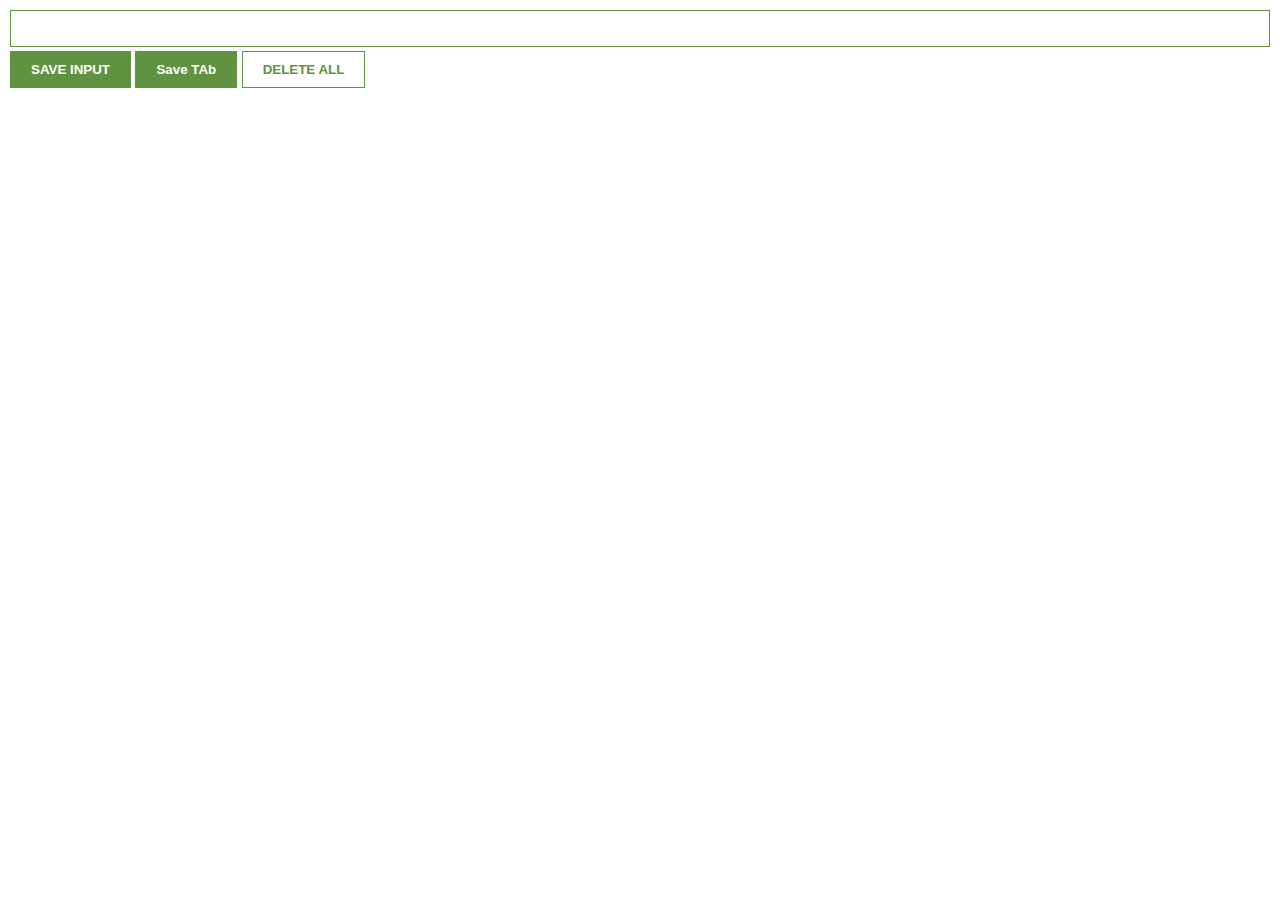
==== project 4/index.html @ a083e8e1 "email & url leads chrome extention" ====
<!DOCTYPE html>
<html lang="en">
<head>
    <meta charset="UTF-8">
    <meta http-equiv="X-UA-Compatible" content="IE=edge">
    <meta name="viewport" content="width=device-width, initial-scale=1.0">
    <title>Leads Dictionary</title>
    <link rel="stylesheet" href="index.css">
</head>
<body>
    <input type="text" id="input-el">
    <button id="input-btn">SAVE INPUT</button>
    <button id="tab-btn">Save TAb</button>
    <button id="delete-btn">DELETE ALL</button>
    <ul id="ul-el">
    </ul>
    <script src="index.js"></script>
</body>
</html>
---- project 4/index.css ----
body {
    margin: 0;
    padding: 10px;
    font-family: Arial, Helvetica, sans-serif;
    min-width: 350px;
}

input {
    width: 100%;
    padding: 10px;
    box-sizing: border-box;
    border: 1px solid #5f9341;
    margin-bottom: 4px;
}

button {
    background: #5f9341;
    color: white;
    padding: 10px 20px;
    border: 1px solid #5f9341;
    font-weight: bold;
}
#delete-btn{
    background: white;
    color: #5f9341;
}
button:focus{
    background: #256301;
}
#delete-btn:focus{
    background: #256301;
    color: white;
}

ul {
    margin-top: 20px;
    list-style: none;
    padding-left: 0;
}

li {
    margin-top: 5px;
}

a {
    color: #5f9341;
}
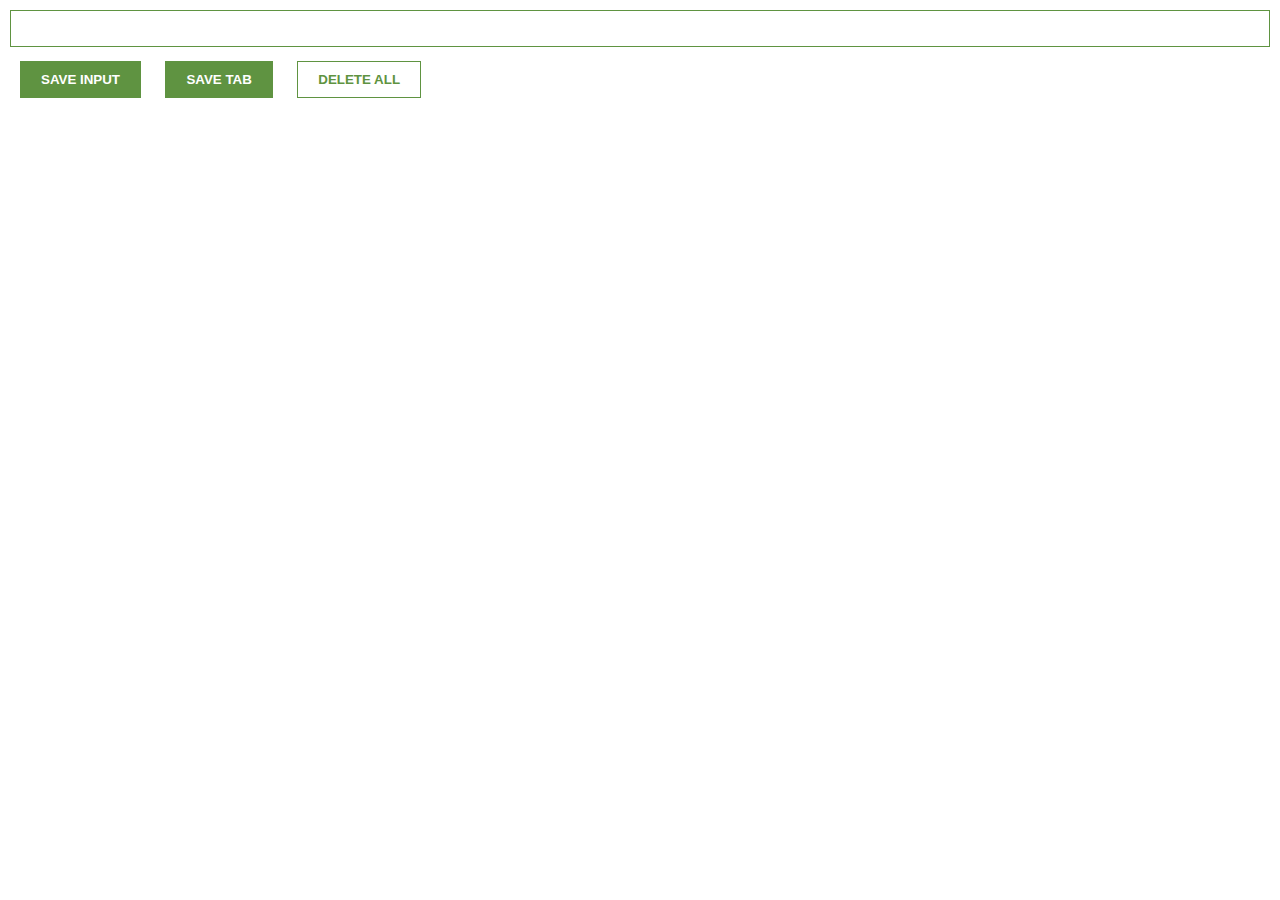
==== commit 190fdd1e: "corrected issues in project 4 "save tab button"" ====
--- a/project 4/index.html
+++ b/project 4/index.html
@@ -10,7 +10,7 @@
 <body>
     <input type="text" id="input-el">
     <button id="input-btn">SAVE INPUT</button>
-    <button id="tab-btn">Save TAb</button>
+    <button id="tab-btn">SAVE TAB</button>
     <button id="delete-btn">DELETE ALL</button>
     <ul id="ul-el">
     </ul>
--- a/project 4/index.css
+++ b/project 4/index.css
@@ -16,6 +16,7 @@
 button {
     background: #5f9341;
     color: white;
+    margin: 10px;
     padding: 10px 20px;
     border: 1px solid #5f9341;
     font-weight: bold;
